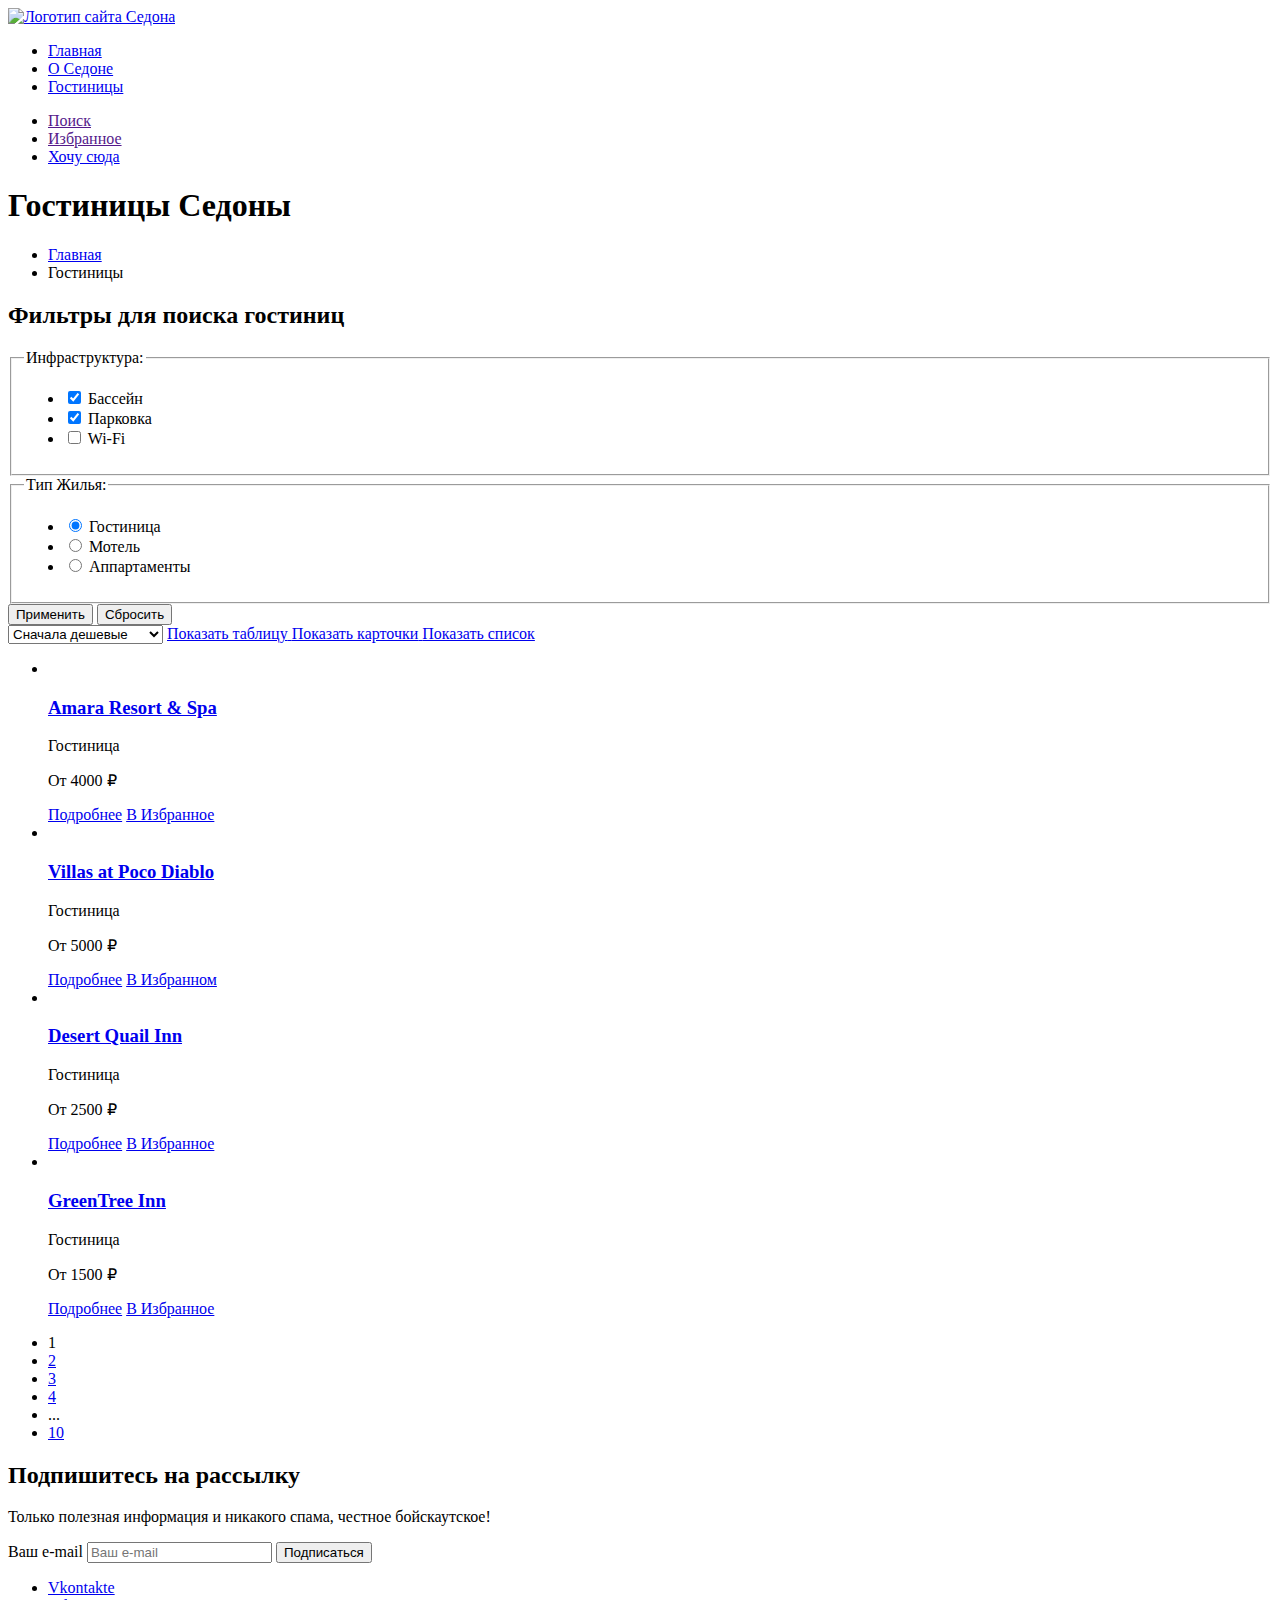
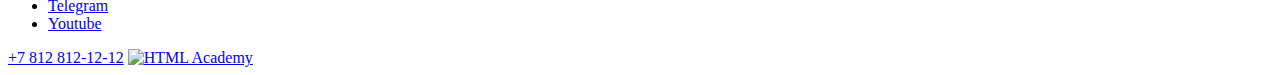
==== catalog.html @ 7320eee5 "Проверка" ====
<!DOCTYPE html>
<html lang="ru">
  <head>
    <meta charset="utf-8">
    <title>HTML Academy: Седона. Берестов Александр</title>
  </head>

  <body>
    <header class="page-header">
      <nav class="navigation">
       <a class="navigation-logo" href="index.html">
         <img src="" alt="Логотип сайта Седона">
       </a>
       <ul class="navigation-list">
         <li class="navigation-item">
           <a class="navigation-link" href="index.html">Главная</a>
         </li>
         <li class="navigation-item">
           <a class="navigation-link" href="#about-link">О Седоне</a>
         </li>
         <li class="navigation-item">
           <a class="navigation-link" href="catalog.html">Гостиницы</a>
         </li>
       </ul>

       <ul class="navigation-list navigation-user">
         <li class="navigation-item">
           <a class="navigation-link" href="">
             <span class="visually-hidden">Поиск</span>
           </a>
         </li>
         <li class="navigation-item">
           <a class="navigation-link" href="">
             <span class="visually-hidden">Избранное</span>
           </a>
         </li>
         <li class="navigation-item">
           <a class="button" href="catalog.html">
             Хочу сюда
           </a>
         </li>
       </ul>
      </nav>
    </header>

    <main class="main-inner">
      <header class="inner-header">
        <h1 class="inner-title">Гостиницы Седоны</h1>
        <ul class="breadcrumbs">
          <li class="breadcrumbs-item">
            <a class="breadcrumbs-link" href="index.html">
              <span class="visually-hidden">Главная</span>
            </a>
          </li>
          <li class="breadcrumbs-item">
            <a class="breadcrumbs-link">Гостиницы</a>
          </li>
        </ul>

      <section class="search-filter">
        <h2 class="visually-hidden">Фильтры для поиска гостиниц</h2>
        <form class="catalog-filter" action="https://echo.htmlacademy.ru/" method="get">
        <fieldset class="search-filter-group">
          <legend class="search-filter-title">Инфраструктура:</legend>
          <ul class="search-filter-list">
            <li class="search-filter-item">
              <label class="control">
                <input class="control-input" type="checkbox" name="pool" checked>
                Бассейн
              </label>
            </li>
            <li class="search-filter-item">
              <label class="control">
                <input class="control-input" type="checkbox" name="parking" checked>
                Парковка
              </label>
            </li>
            <li class="search-filter-item">
              <label class="control">
                <input class="control-input" type="checkbox" name="wi-fi">
                Wi-Fi
              </label>
            </li>
          </ul>
        </fieldset>

        <fieldset class="search-filter-group">
          <legend class="search-filter-title">Тип Жилья:</legend>
            <ul class="search-filter-list">
              <li class="search-filter-item">
                <label class="control">
                  <input class="control-input" type="radio" name="house-type" value="hotel" checked>
                  Гостиница
                </label>
              </li>
              <li class="search-filter-item">
                <label class="control">
                  <input class="control-input" type="radio" name="house-type" value="motel">
                  Мотель
                </label>
              </li>
              <li class="search-filter-item">
                <label class="control">
                  <input class="control-input" type="radio" name="house-type" value="apparts">
                  Аппартаменты
                </label>
              </li>
            </ul>
        </fieldset>
        <button class="button" type="submit">Применить</button>
        <button class="button-black" type="reset">Сбросить</button>
      </form>
      </section>
    </header>

      <section class="catalog-hotels">
        <select class="select-control" aria-label="Сортировка">
          <option value="cheap">Сначала дешевые</option>
          <option value="popular">Сначала популярные</option>
          <option value="expensive">Сначала дорогие</option>
        </select>
        <a href="#" class="button button-light">
          <span class="visually-hidden">Показать таблицу</span>
        </a>
        <a class="button" href="#">
          <span class="visually-hidden">Показать карточки</span>
        </a>
        <a href="#" class="button button-light">
          <span class="visually-hidden">Показать список</span>
        </a>
      </section>

      <ul class="catalog-list">
        <li class="catalog-card">
          <a class="catalog-card-link" href="product.html">
            <img class="catalog-card-image" src="" alt="">
            <h3 class="catalog-card-title">Amara Resort & Spa</h3>
          </a>
          <p class="catalog-card-type">Гостиница</p>
          <p class="catalog-card-price">От 4000 ₽</p>
          <a class="catalog-card-button button" href="product.html">Подробнее</a>
          <a class="catalog-card-button button" href="#">В Избранное</a>
          <!--рейтинг-->
        </li>
        <li class="catalog-card">
          <a class="catalog-card-link" href="product.html">
            <img class="catalog-card-image" src="" alt="">
            <h3 class="catalog-card-title">Villas at Poco Diablo</h3>
          </a>
          <p class="catalog-card-type">Гостиница</p>
          <p class="catalog-card-price">От 5000 ₽</p>
          <a class="catalog-card-button button" href="product.html">Подробнее</a>
          <a class="catalog-card-button button" href="#">В Избранном</a>
          <!--рейтинг-->
        </li>
        <li class="catalog-card">
          <a class="catalog-card-link" href="product.html">
            <img class="catalog-card-image" src="" alt="">
            <h3 class="catalog-card-title">Desert Quail Inn</h3>
          </a>
          <p class="catalog-card-type">Гостиница</p>
          <p class="catalog-card-price">От 2500 ₽</p>
          <a class="catalog-card-button button" href="product.html">Подробнее</a>
          <a class="catalog-card-button button" href="#">В Избранное</a>
          <!--рейтинг-->
        </li>
        <li class="catalog-card">
          <a class="catalog-card-link" href="product.html">
            <img class="catalog-card-image" src="" alt="">
            <h3 class="catalog-card-title">GreenTree Inn</h3>
          </a>
          <p class="catalog-card-type">Гостиница</p>
          <p class="catalog-card-price">От 1500 ₽</p>
          <a class="catalog-card-button button" href="product.html">Подробнее</a>
          <a class="catalog-card-button button" href="#">В Избранное</a>
          <!--рейтинг-->
        </li>
      </ul>

      <ul class="pagination">

        <li class="pagination-item">
          <a class="pagination-link pagination-current">1</a>
        </li>
        <li class="pagination-item">
          <a class="pagination-link" href="#">2</a>
        </li>
        <li class="pagination-item">
          <a class="pagination-link" href="#">3</a>
        </li>
        <li class="pagination-item">
          <a class="pagination-link" href="#">4</a>
        </li>
        <li class="pagination-item">
          <a class="pagination-link-empty">...</a>
        </li>
        <li class="pagination-item">
          <a class="pagination-link" href="#">10</a>
        </li>
        
      </ul>
    </main>

    <footer class="page-footer">
     <section class="newsletter">
       <h2 class="page-footer-title">Подпишитесь на рассылку</h2>
       <p class="page-footer-description">Только полезная информация и никакого спама, честное бойскаутское!</p>
       <form class="newsletter-form" action="https://echo.htmlacademy.ru/" method="post">
         <label class="visually-hidden" for="newsletter-email">Ваш e-mail</label>
         <input class="field" placeholder="Ваш e-mail" type="email" name="newsletter-email" id="newsletter-email" required>
         <button class="button newsletter-button" type="submit">
           <span class="button-blue">Подписаться</span>
         </button>
       </form>
     </section>

     <section class="footer-info">
       <ul class="footer-social">
         <li class="footer-social-item">
           <a class="button" href="https://vk.com/htmlacademy">
             <span class="visually-hidden">Vkontakte</span>
           </a>
         </li>
         <li class="footer-social-item">
           <a class="button" href="https://t.me/htmlacademy">
             <span class="visually-hidden">Telegram</span>
           </a>
         </li>
         <li class="footer-social-item">
           <a class="button" href="https://www.youtube.com/user/htmlacademyru">
             <span class="visually-hidden">Youtube</span>
           </a>
         </li>
       </ul>
       <a class="footer-contacts-address-phone" href="tel:+78128121212">+7 812 812-12-12</a>
       <a class="footer-logo-academy" href="https://htmlacademy.ru/">
         <img src="https://htmlacademy.ru/" alt="HTML Academy">
       </a>
     </section>

    </footer>
  </body>
</html>
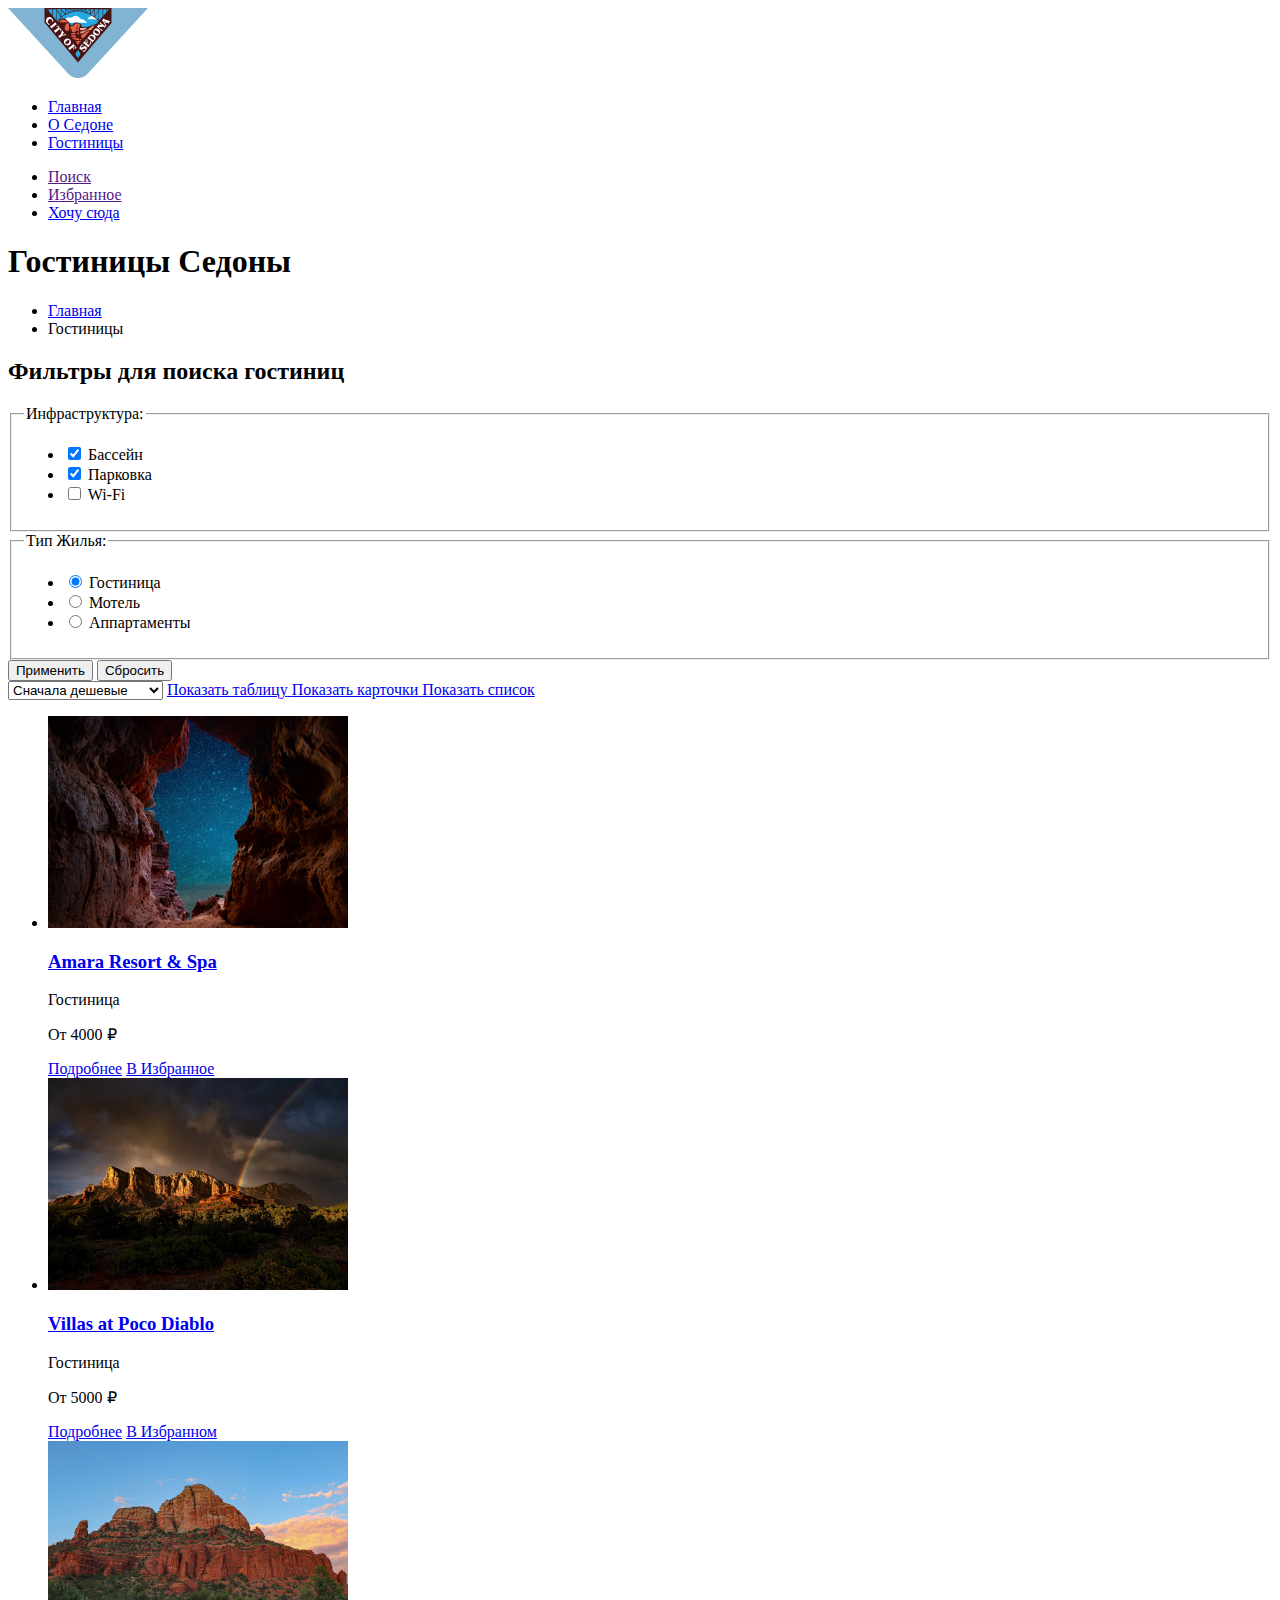
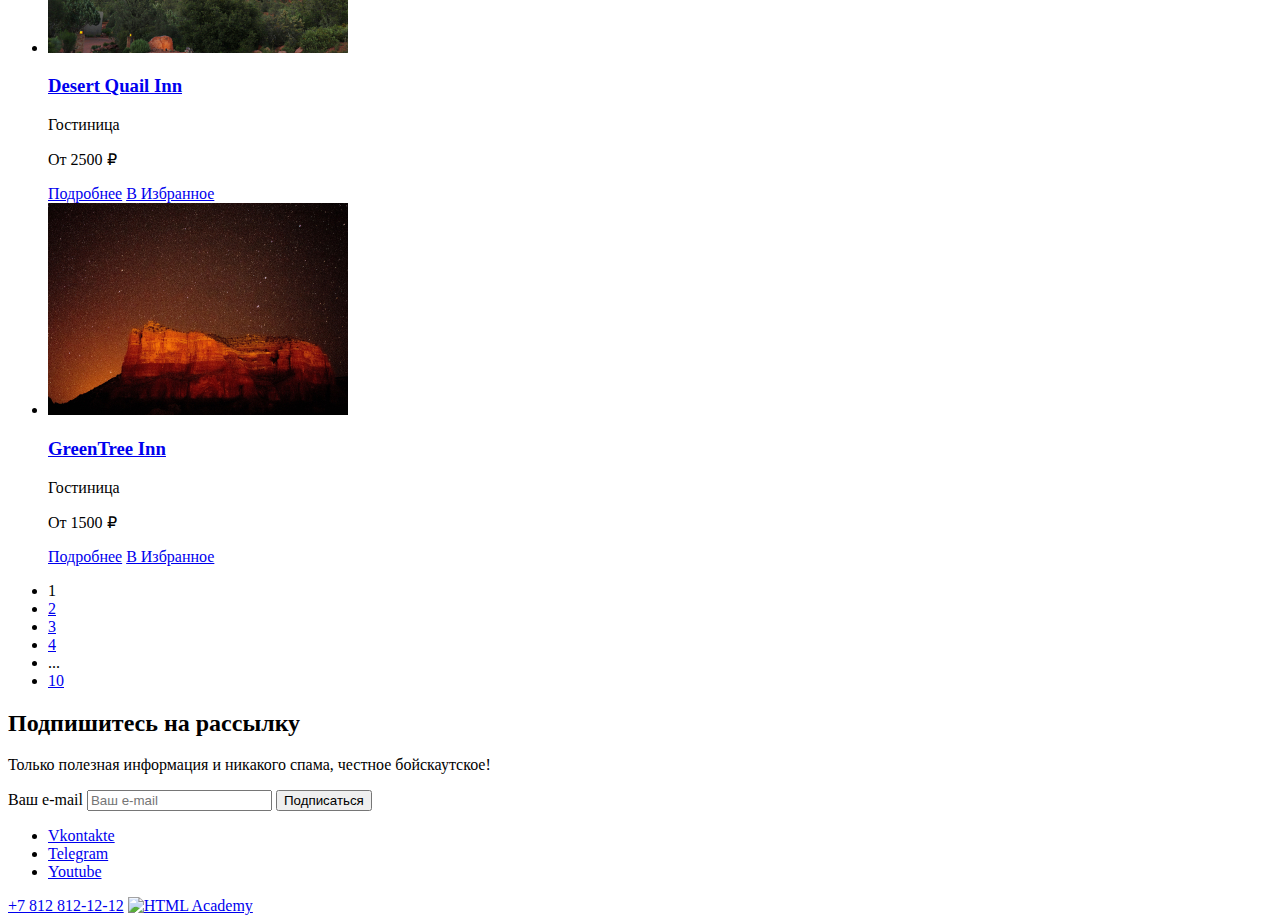
==== commit a9c4fdbe: "Проверка разметки" ====
--- a/catalog.html
+++ b/catalog.html
@@ -9,7 +9,7 @@
     <header class="page-header">
       <nav class="navigation">
        <a class="navigation-logo" href="index.html">
-         <img src="" alt="Логотип сайта Седона">
+         <img src="picture/logo/logo-header.svg" width="140" height="70" alt="Логотип сайта Седона">
        </a>
        <ul class="navigation-list">
          <li class="navigation-item">
@@ -133,7 +133,7 @@
       <ul class="catalog-list">
         <li class="catalog-card">
           <a class="catalog-card-link" href="product.html">
-            <img class="catalog-card-image" src="" alt="">
+            <img class="catalog-card-image" src="picture/images/hotel-1.jpg" width="300" height="212" alt="">
             <h3 class="catalog-card-title">Amara Resort & Spa</h3>
           </a>
           <p class="catalog-card-type">Гостиница</p>
@@ -144,7 +144,7 @@
         </li>
         <li class="catalog-card">
           <a class="catalog-card-link" href="product.html">
-            <img class="catalog-card-image" src="" alt="">
+            <img class="catalog-card-image" src="picture/images/hotel-2.jpg" width="300" height="212" alt="">
             <h3 class="catalog-card-title">Villas at Poco Diablo</h3>
           </a>
           <p class="catalog-card-type">Гостиница</p>
@@ -155,7 +155,7 @@
         </li>
         <li class="catalog-card">
           <a class="catalog-card-link" href="product.html">
-            <img class="catalog-card-image" src="" alt="">
+            <img class="catalog-card-image" src="picture/images/hotel-3.jpg" width="300" height="212" alt="">
             <h3 class="catalog-card-title">Desert Quail Inn</h3>
           </a>
           <p class="catalog-card-type">Гостиница</p>
@@ -166,7 +166,7 @@
         </li>
         <li class="catalog-card">
           <a class="catalog-card-link" href="product.html">
-            <img class="catalog-card-image" src="" alt="">
+            <img class="catalog-card-image" src="picture/images/hotel-4.jpg" width="300" height="212" alt="">
             <h3 class="catalog-card-title">GreenTree Inn</h3>
           </a>
           <p class="catalog-card-type">Гостиница</p>
@@ -197,7 +197,7 @@
         <li class="pagination-item">
           <a class="pagination-link" href="#">10</a>
         </li>
-        
+
       </ul>
     </main>
 
